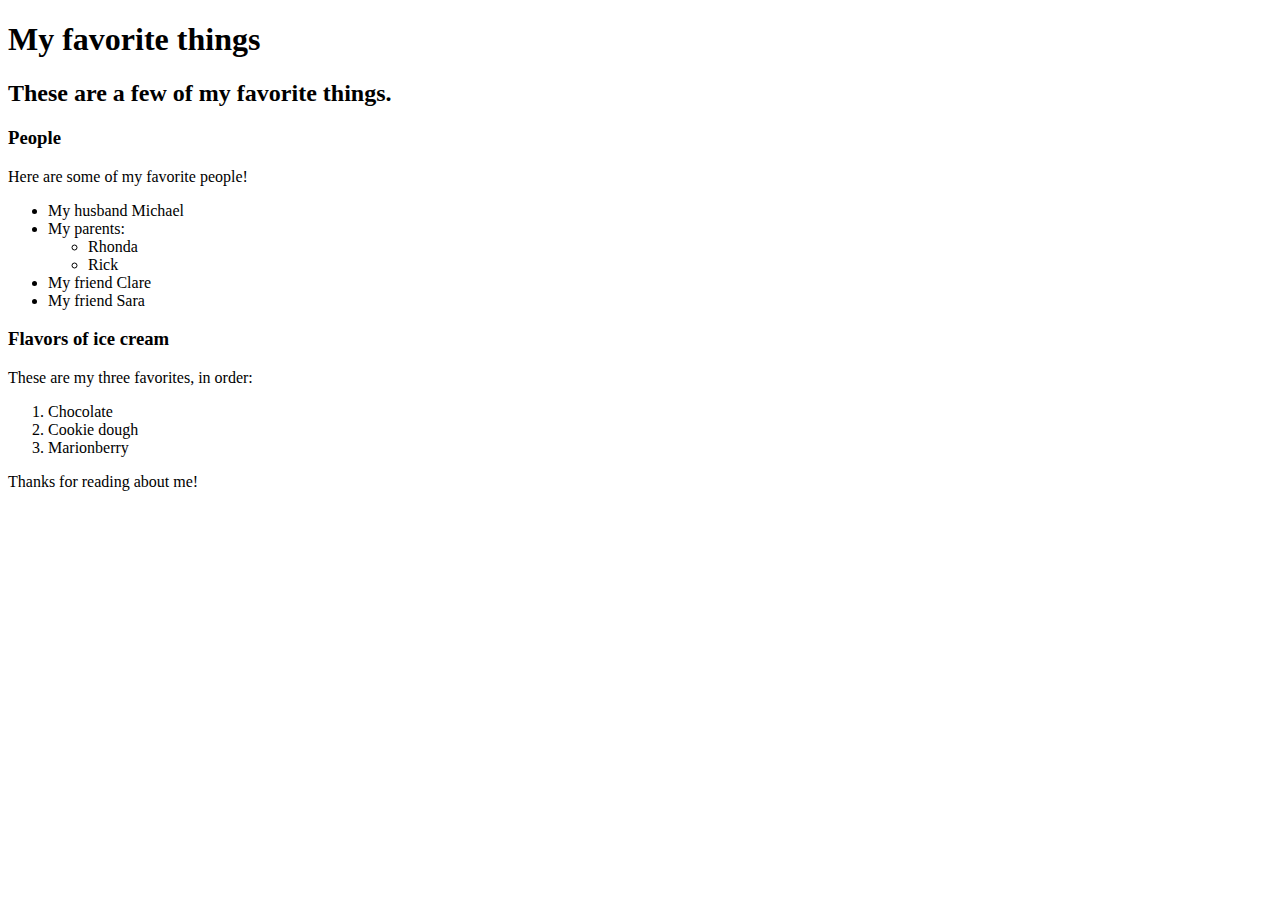
==== favorite-things.html @ 43ab370e "add web page with info on favorite things" ====
<!DOCTYPE html>
<html lang="en_US">
<head>
  <title>Katie's favorite things</title>
</head>
<body>
  <h1>My favorite things</h1>
  <h2>These are a few of my favorite things.</h2>

  <h3>People</h3>
  <p>Here are some of my favorite people!</p>
  <ul>
    <li>My husband Michael</li>
    <li>My parents:
      <ul>
        <li>Rhonda</li>
        <li>Rick</li>
      </ul>
    </li>
    <li>My friend Clare</li>
    <li>My friend Sara</li>
  </ul>

  <h3>Flavors of ice cream</h3>
  <p>These are my three favorites, in order:</p>
  <ol>
    <li>Chocolate</li>
    <li>Cookie dough</li>
    <li>Marionberry</li>
  </ol>

  <p>Thanks for reading about me!</p>
</body>
</html>
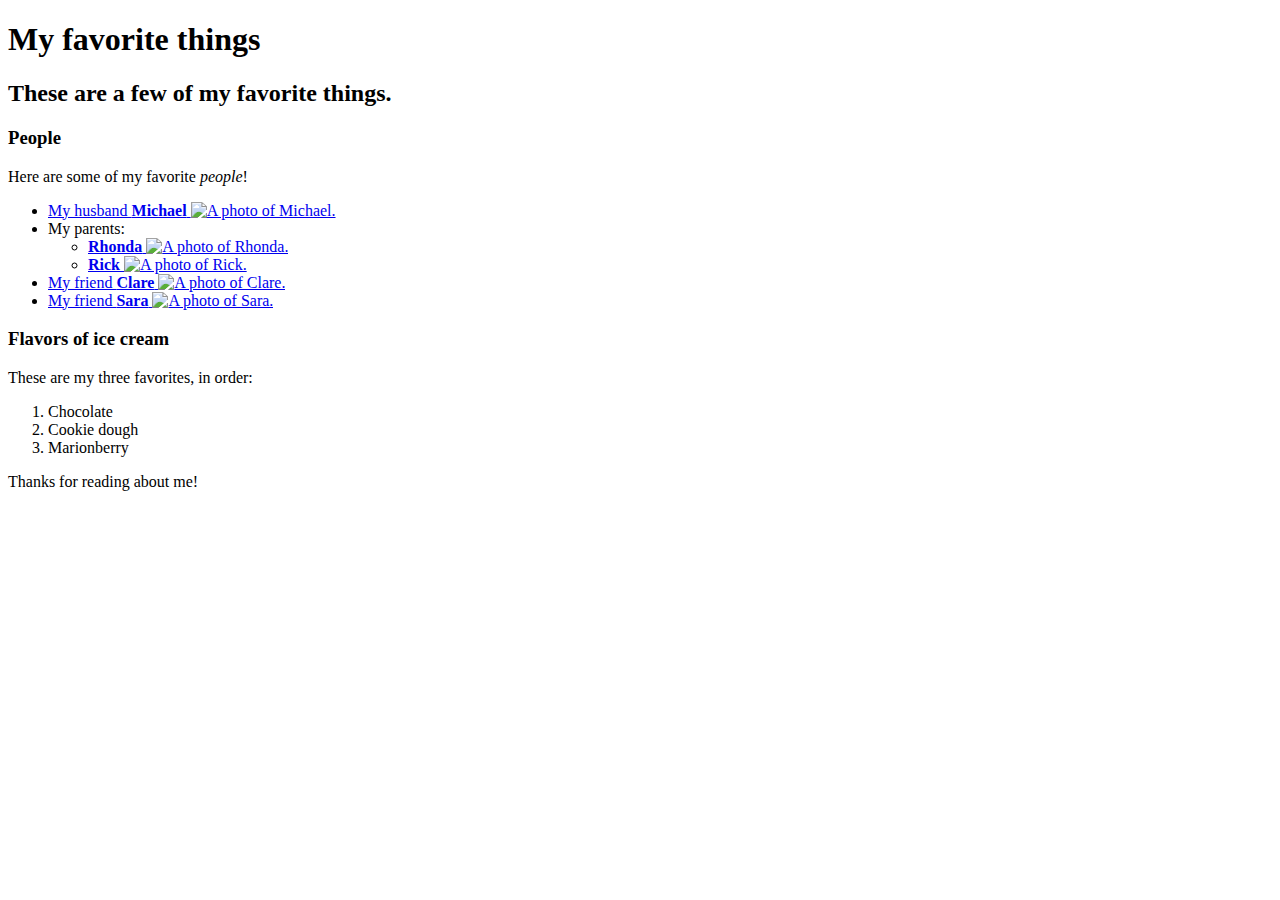
==== commit 0ff41e18: "add links and photos" ====
--- a/favorite-things.html
+++ b/favorite-things.html
@@ -8,17 +8,42 @@
   <h2>These are a few of my favorite things.</h2>
 
   <h3>People</h3>
-  <p>Here are some of my favorite people!</p>
+  <p>Here are some of my favorite <em>people</em>!</p>
   <ul>
-    <li>My husband Michael</li>
+    <li>
+      <a href="http://www.example.com/michael.html">
+        My husband <strong>Michael</strong>
+        <img src="img/michael.jpeg" alt="A photo of Michael.">
+      </a>
+    </li>
     <li>My parents:
       <ul>
-        <li>Rhonda</li>
-        <li>Rick</li>
+        <li>
+          <a href="http://www.example.com/rhonda.html">
+            <strong>Rhonda</strong>
+            <img src="img/rhonda.jpeg" alt="A photo of Rhonda.">
+          </a>
+        </li>
+        <li>
+          <a href="http://www.example.com/rick.html">
+            <strong>Rick</strong>
+            <img src="img/rick.jpeg" alt="A photo of Rick.">
+          </a>
+        </li>
       </ul>
     </li>
-    <li>My friend Clare</li>
-    <li>My friend Sara</li>
+    <li>
+      <a href="http://www.example.com/clare.html">
+        My friend <strong>Clare</strong>
+        <img src="img/clare.jpeg" alt="A photo of Clare.">
+      </a>
+    </li>
+    <li>
+      <a href="http://www.example.com/sara.html">
+        My friend <strong>Sara</strong>
+        <img src="img/sara.jpeg" alt="A photo of Sara.">
+      </a>
+    </li>
   </ul>
 
   <h3>Flavors of ice cream</h3>
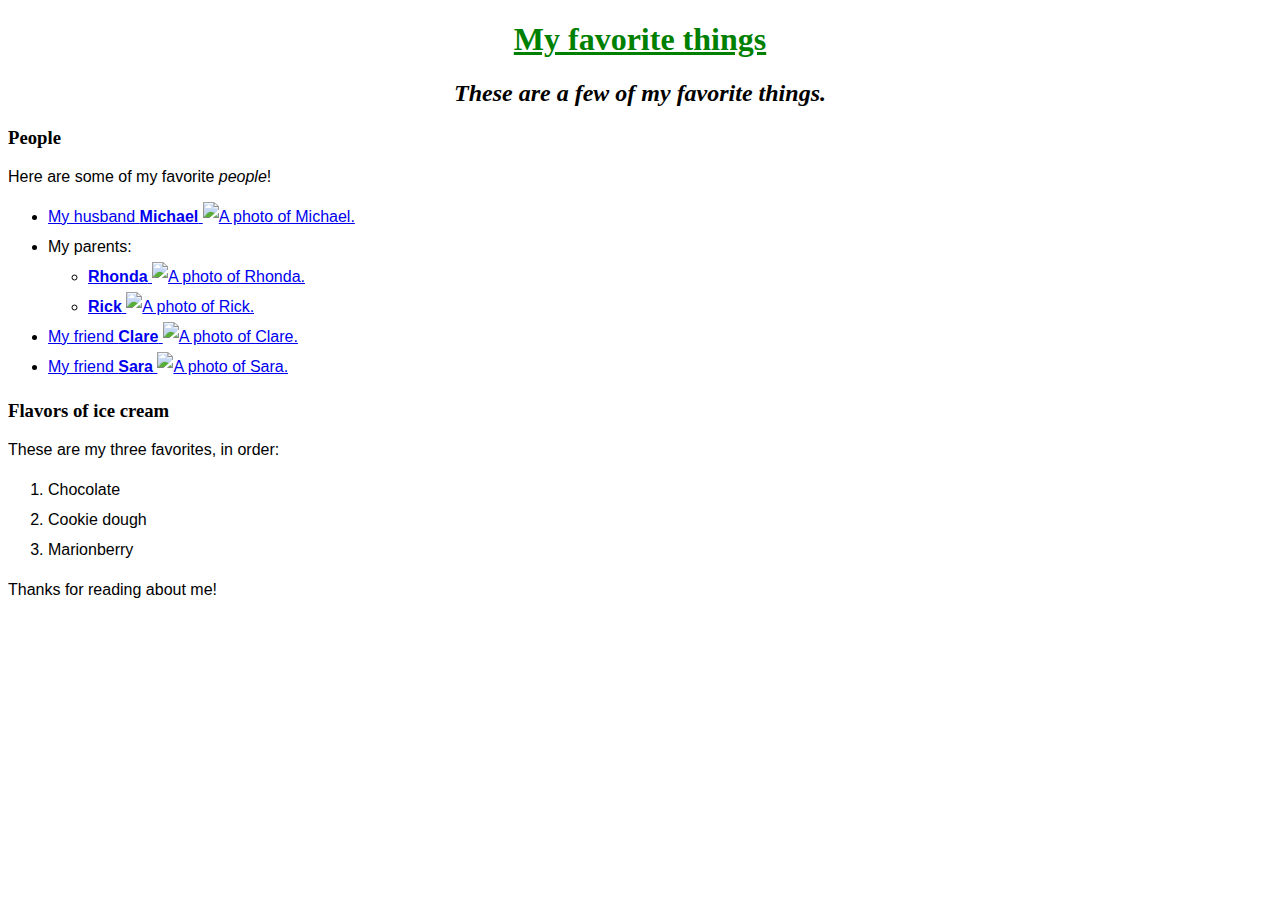
==== commit 7d7c869b: "use a new stylesheet on all pages" ====
--- a/favorite-things.html
+++ b/favorite-things.html
@@ -1,6 +1,7 @@
 <!DOCTYPE html>
 <html lang="en_US">
 <head>
+  <link href="css/new-styles.css" rel="stylesheet" type="text/css">
   <title>Katie's favorite things</title>
 </head>
 <body>
--- a/css/new-styles.css
+++ b/css/new-styles.css
@@ -0,0 +1,24 @@
+h1 {
+  color: green;
+  text-decoration: underline;
+  text-align: center;
+}
+
+h2 {
+  font-style: italic;
+  text-align: center;
+}
+
+p {
+  font-family: sans-serif;
+}
+
+ul, ol {
+  line-height: 30px;
+  font-family: sans-serif;
+}
+
+img {
+  max-width: 500px;
+  height: auto;
+}
